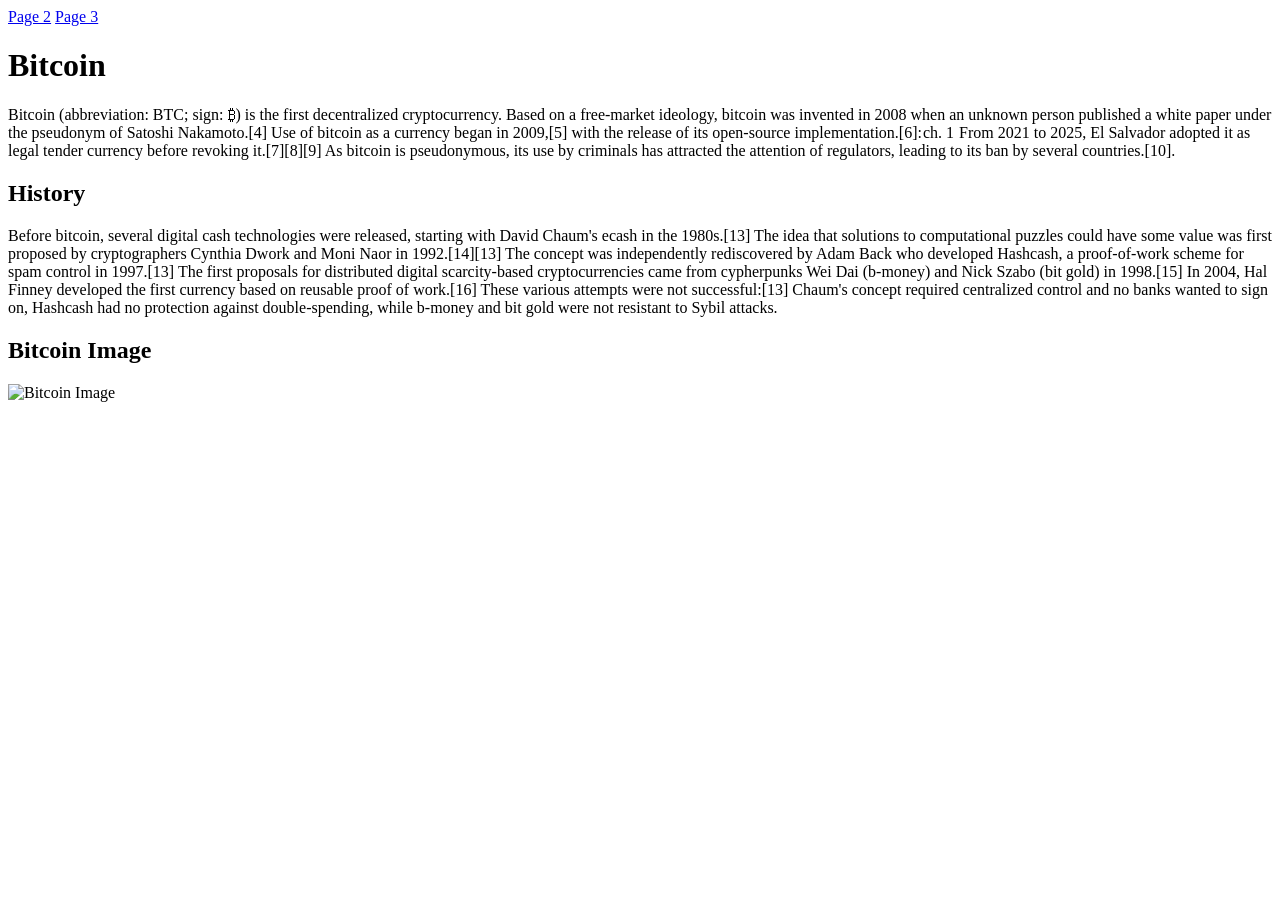
==== index.html @ c7477711 "Html files added" ====
<!DOCTYPE html>
<html>
    <head>
        <title>Everything to know about Bitcoin</title>
    </head>
    <a href="C:\Users\larkins.te\OneDrive - Oundle School\Computing Lower Sixth\firstwebsite\page2.html">Page 2</a>
    <a href="C:\Users\larkins.te\OneDrive - Oundle School\Computing Lower Sixth\firstwebsite\page3.html">Page 3</a>
        <h1>Bitcoin</h1>
        <p>Bitcoin (abbreviation: BTC; sign: ₿) is the first decentralized cryptocurrency. Based on a free-market ideology, bitcoin was invented in 2008 when an unknown person published a white paper under the pseudonym of Satoshi Nakamoto.[4] Use of bitcoin as a currency began in 2009,[5] with the release of its open-source implementation.[6]: ch. 1  From 2021 to 2025, El Salvador adopted it as legal tender currency before revoking it.[7][8][9] As bitcoin is pseudonymous, its use by criminals has attracted the attention of regulators, leading to its ban by several countries.[10].</p>
        <h2>History</h2>
        <p1>Before bitcoin, several digital cash technologies were released, starting with David Chaum's ecash in the 1980s.[13] The idea that solutions to computational puzzles could have some value was first proposed by cryptographers Cynthia Dwork and Moni Naor in 1992.[14][13] The concept was independently rediscovered by Adam Back who developed Hashcash, a proof-of-work scheme for spam control in 1997.[13] The first proposals for distributed digital scarcity-based cryptocurrencies came from cypherpunks Wei Dai (b-money) and Nick Szabo (bit gold) in 1998.[15] In 2004, Hal Finney developed the first currency based on reusable proof of work.[16] These various attempts were not successful:[13] Chaum's concept required centralized control and no banks wanted to sign on, Hashcash had no protection against double-spending, while b-money and bit gold were not resistant to Sybil attacks.</p1>
        <h2>Bitcoin Image</h2>
        <img src="Bitcoin.webp" alt="Bitcoin Image" width = "300" height="200">
    </body>
</html>
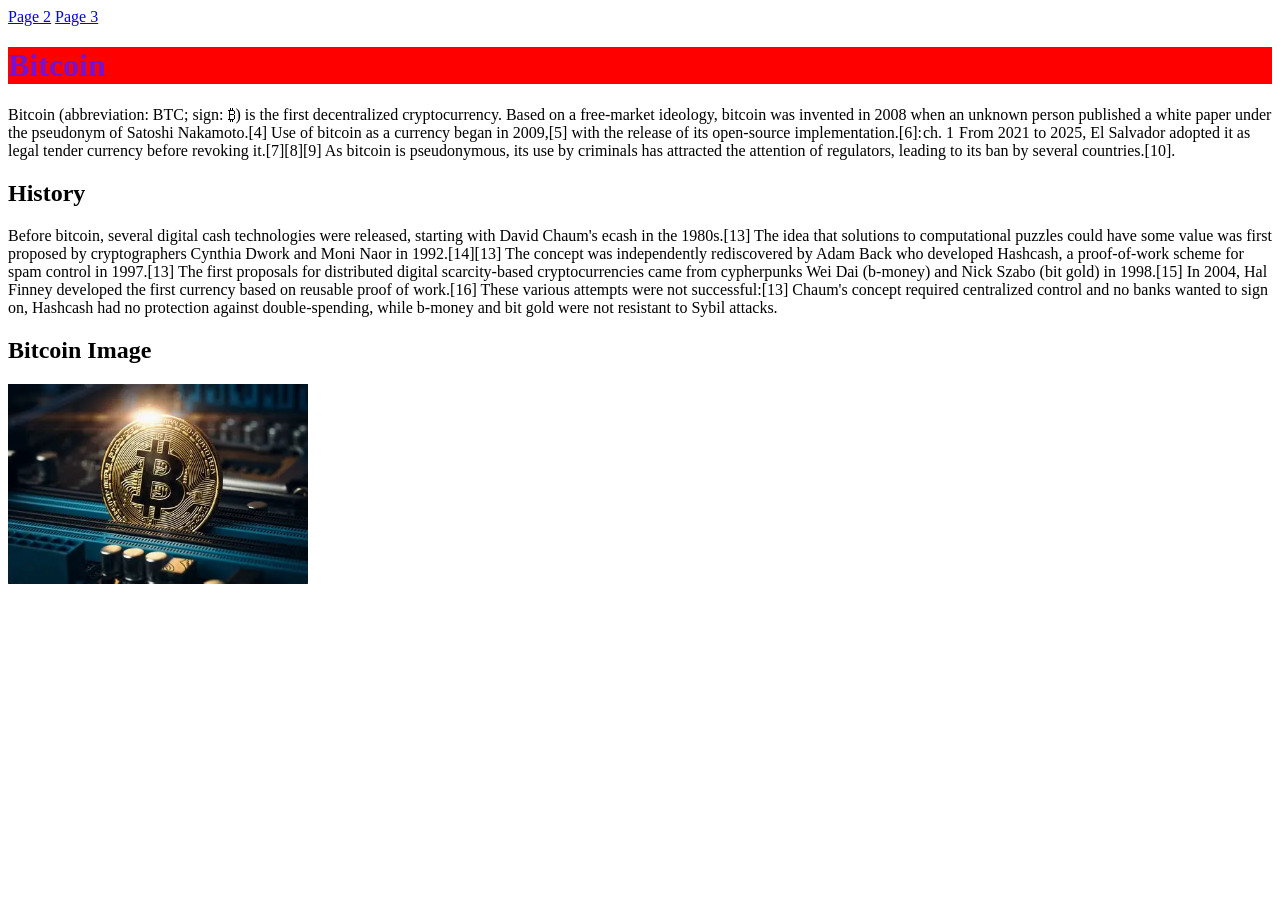
==== commit 1498bd83: "css added" ====
--- a/index.html
+++ b/index.html
@@ -1,10 +1,11 @@
 <!DOCTYPE html>
 <html>
     <head>
+        <link rel="stylesheet" href="css.css">
         <title>Everything to know about Bitcoin</title>
     </head>
-    <a href="C:\Users\larkins.te\OneDrive - Oundle School\Computing Lower Sixth\firstwebsite\page2.html">Page 2</a>
-    <a href="C:\Users\larkins.te\OneDrive - Oundle School\Computing Lower Sixth\firstwebsite\page3.html">Page 3</a>
+    <a href="page2.html">Page 2</a>
+    <a href="page3.html">Page 3</a>
         <h1>Bitcoin</h1>
         <p>Bitcoin (abbreviation: BTC; sign: ₿) is the first decentralized cryptocurrency. Based on a free-market ideology, bitcoin was invented in 2008 when an unknown person published a white paper under the pseudonym of Satoshi Nakamoto.[4] Use of bitcoin as a currency began in 2009,[5] with the release of its open-source implementation.[6]: ch. 1  From 2021 to 2025, El Salvador adopted it as legal tender currency before revoking it.[7][8][9] As bitcoin is pseudonymous, its use by criminals has attracted the attention of regulators, leading to its ban by several countries.[10].</p>
         <h2>History</h2>
--- a/css.css
+++ b/css.css
@@ -0,0 +1,5 @@
+h1{
+    color: rgb(118, 18, 211);
+    background-color: rgb(255, 0, 0);
+    
+}
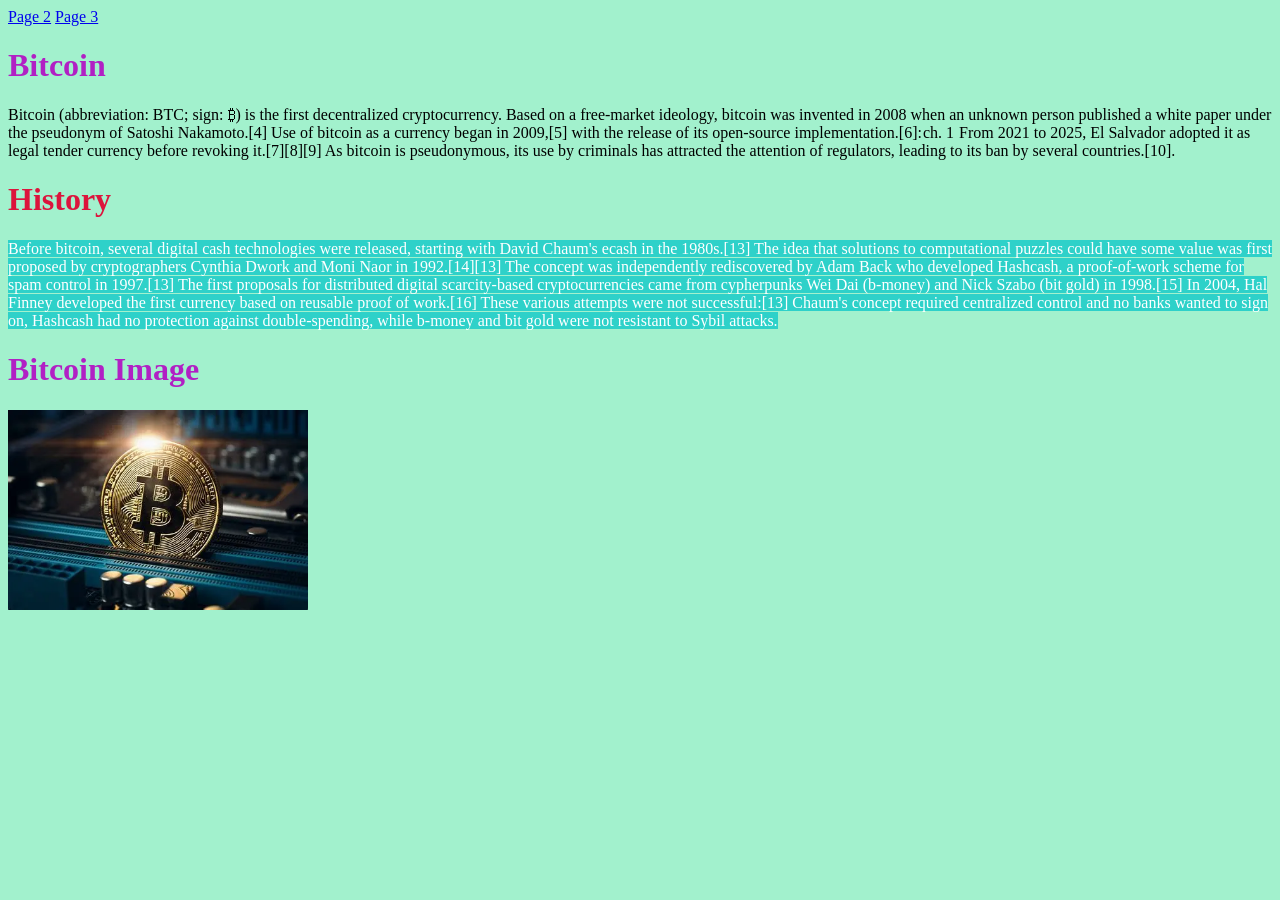
==== commit f037f621: "css colour changes" ====
--- a/index.html
+++ b/index.html
@@ -8,9 +8,9 @@
     <a href="page3.html">Page 3</a>
         <h1>Bitcoin</h1>
         <p>Bitcoin (abbreviation: BTC; sign: ₿) is the first decentralized cryptocurrency. Based on a free-market ideology, bitcoin was invented in 2008 when an unknown person published a white paper under the pseudonym of Satoshi Nakamoto.[4] Use of bitcoin as a currency began in 2009,[5] with the release of its open-source implementation.[6]: ch. 1  From 2021 to 2025, El Salvador adopted it as legal tender currency before revoking it.[7][8][9] As bitcoin is pseudonymous, its use by criminals has attracted the attention of regulators, leading to its ban by several countries.[10].</p>
-        <h2>History</h2>
-        <p1>Before bitcoin, several digital cash technologies were released, starting with David Chaum's ecash in the 1980s.[13] The idea that solutions to computational puzzles could have some value was first proposed by cryptographers Cynthia Dwork and Moni Naor in 1992.[14][13] The concept was independently rediscovered by Adam Back who developed Hashcash, a proof-of-work scheme for spam control in 1997.[13] The first proposals for distributed digital scarcity-based cryptocurrencies came from cypherpunks Wei Dai (b-money) and Nick Szabo (bit gold) in 1998.[15] In 2004, Hal Finney developed the first currency based on reusable proof of work.[16] These various attempts were not successful:[13] Chaum's concept required centralized control and no banks wanted to sign on, Hashcash had no protection against double-spending, while b-money and bit gold were not resistant to Sybil attacks.</p1>
-        <h2>Bitcoin Image</h2>
+        <h1 class = red>History</h1>
+        <p1 id = "unique">Before bitcoin, several digital cash technologies were released, starting with David Chaum's ecash in the 1980s.[13] The idea that solutions to computational puzzles could have some value was first proposed by cryptographers Cynthia Dwork and Moni Naor in 1992.[14][13] The concept was independently rediscovered by Adam Back who developed Hashcash, a proof-of-work scheme for spam control in 1997.[13] The first proposals for distributed digital scarcity-based cryptocurrencies came from cypherpunks Wei Dai (b-money) and Nick Szabo (bit gold) in 1998.[15] In 2004, Hal Finney developed the first currency based on reusable proof of work.[16] These various attempts were not successful:[13] Chaum's concept required centralized control and no banks wanted to sign on, Hashcash had no protection against double-spending, while b-money and bit gold were not resistant to Sybil attacks.</p1>
+        <h1 class = big>Bitcoin Image</h1>
         <img src="Bitcoin.webp" alt="Bitcoin Image" width = "300" height="200">
     </body>
 </html>
--- a/css.css
+++ b/css.css
@@ -1,5 +1,17 @@
+html{
+    background-color: rgb(162, 241, 205);
+}
 h1{
-    color: rgb(118, 18, 211);
-    background-color: rgb(255, 0, 0);
+    color: rgb(177, 32, 196);
     
 }
+.big{
+    font-size: xx-large;
+}
+.red{
+    color: crimson;
+}
+#unique{
+    background-color:rgb(46, 209, 201);
+    color:white
+}
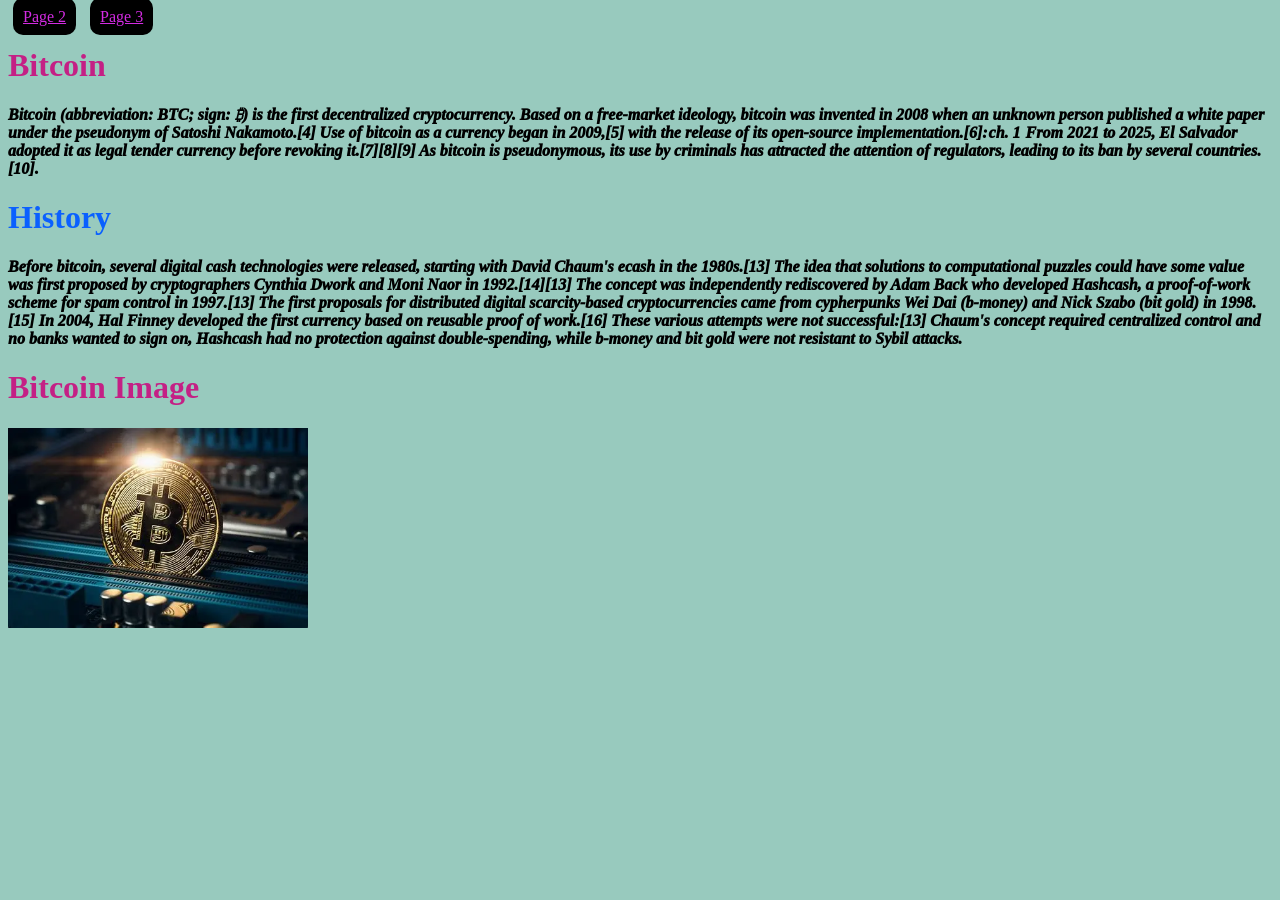
==== commit ab11edf7: "button" ====
--- a/index.html
+++ b/index.html
@@ -4,12 +4,12 @@
         <link rel="stylesheet" href="css.css">
         <title>Everything to know about Bitcoin</title>
     </head>
-    <a href="page2.html">Page 2</a>
-    <a href="page3.html">Page 3</a>
+        <a href="page2.html">Page 2</a>
+        <a href="page3.html">Page 3</a>
         <h1>Bitcoin</h1>
         <p>Bitcoin (abbreviation: BTC; sign: ₿) is the first decentralized cryptocurrency. Based on a free-market ideology, bitcoin was invented in 2008 when an unknown person published a white paper under the pseudonym of Satoshi Nakamoto.[4] Use of bitcoin as a currency began in 2009,[5] with the release of its open-source implementation.[6]: ch. 1  From 2021 to 2025, El Salvador adopted it as legal tender currency before revoking it.[7][8][9] As bitcoin is pseudonymous, its use by criminals has attracted the attention of regulators, leading to its ban by several countries.[10].</p>
         <h1 class = red>History</h1>
-        <p1 id = "unique">Before bitcoin, several digital cash technologies were released, starting with David Chaum's ecash in the 1980s.[13] The idea that solutions to computational puzzles could have some value was first proposed by cryptographers Cynthia Dwork and Moni Naor in 1992.[14][13] The concept was independently rediscovered by Adam Back who developed Hashcash, a proof-of-work scheme for spam control in 1997.[13] The first proposals for distributed digital scarcity-based cryptocurrencies came from cypherpunks Wei Dai (b-money) and Nick Szabo (bit gold) in 1998.[15] In 2004, Hal Finney developed the first currency based on reusable proof of work.[16] These various attempts were not successful:[13] Chaum's concept required centralized control and no banks wanted to sign on, Hashcash had no protection against double-spending, while b-money and bit gold were not resistant to Sybil attacks.</p1>
+        <p id = "unique">Before bitcoin, several digital cash technologies were released, starting with David Chaum's ecash in the 1980s.[13] The idea that solutions to computational puzzles could have some value was first proposed by cryptographers Cynthia Dwork and Moni Naor in 1992.[14][13] The concept was independently rediscovered by Adam Back who developed Hashcash, a proof-of-work scheme for spam control in 1997.[13] The first proposals for distributed digital scarcity-based cryptocurrencies came from cypherpunks Wei Dai (b-money) and Nick Szabo (bit gold) in 1998.[15] In 2004, Hal Finney developed the first currency based on reusable proof of work.[16] These various attempts were not successful:[13] Chaum's concept required centralized control and no banks wanted to sign on, Hashcash had no protection against double-spending, while b-money and bit gold were not resistant to Sybil attacks.</p1>
         <h1 class = big>Bitcoin Image</h1>
         <img src="Bitcoin.webp" alt="Bitcoin Image" width = "300" height="200">
     </body>
--- a/css.css
+++ b/css.css
@@ -1,17 +1,28 @@
 html{
-    background-color: rgb(162, 241, 205);
+    background-color: rgba(56, 153, 129, 0.514);
+}
+a{
+    background-color: rgb(0, 0, 0);
+    padding: 10px;
+    color: rgb(211, 43, 226);
+    margin: 5px; 
+    border: 50px solidcolor(50, 50, 50);
+    border-radius: 10px !important;
 }
 h1{
-    color: rgb(177, 32, 196);
-    
+    color: rgb(196, 32, 133);
+    text-underline-position:auto;
 }
 .big{
     font-size: xx-large;
 }
 .red{
-    color: crimson;
+    color: rgb(10, 96, 255);
 }
 #unique{
-    background-color:rgb(46, 209, 201);
-    color:white
-}+    color:rgb(0, 0, 0);
+}
+p{
+    font-style: oblique;
+    font-weight: 1000;
+}
